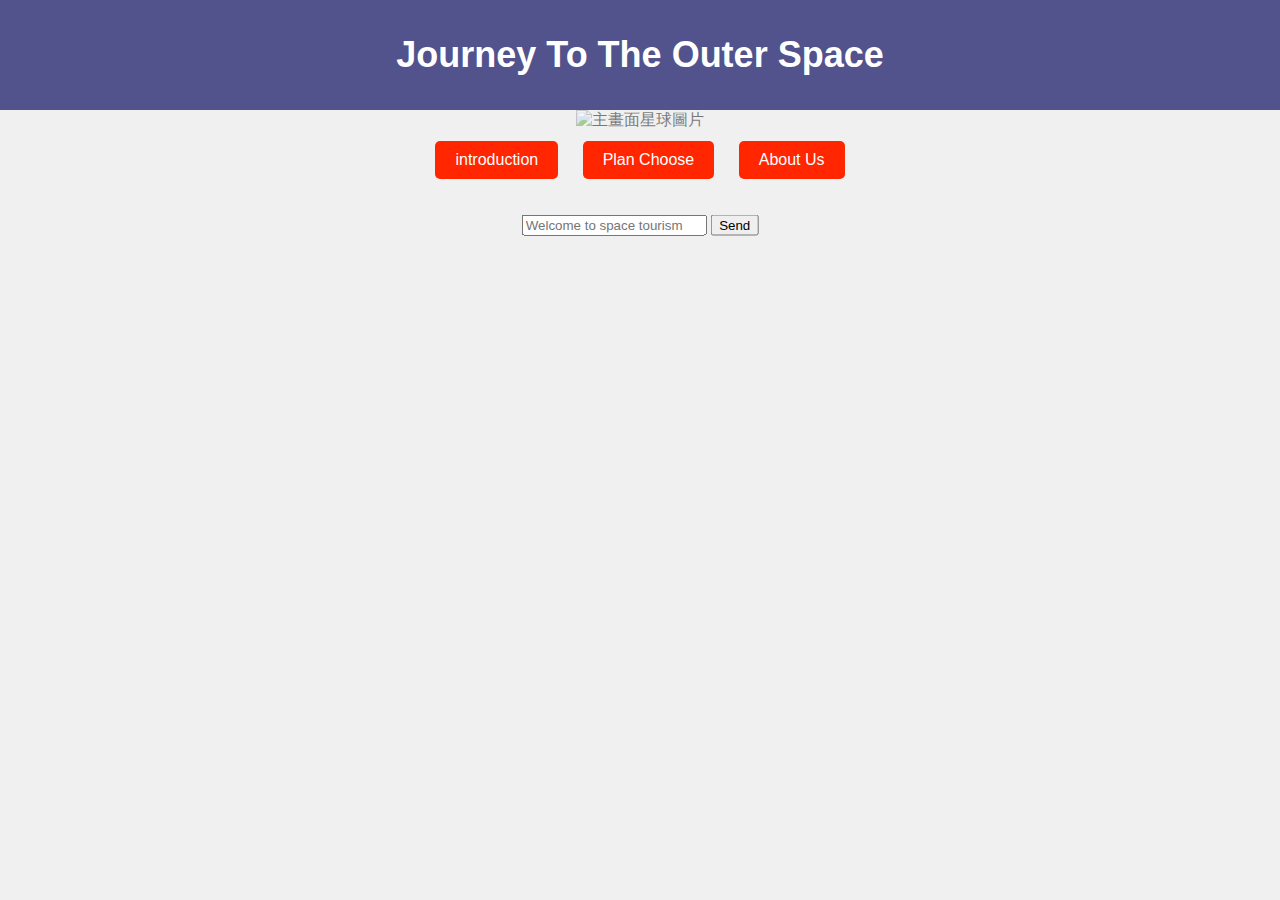
==== main page.html @ a8c64412 "NewPage" ====
<!DOCTYPE html>
<html lang="en">
<head>
    <meta charset="UTF-8">
    <meta name="viewport" content="width=device-width, initial-scale=1.0">
    <title>Journey To The Outer Space</title>
    <style>
        /* CSS樣式 */
        body {
            font-family: Arial, sans-serif;
            background-color: #f0f0f0;
            margin: 0;
            padding: 0;
        }

        header {
            background-color: #00005aa8;
            color: #fff;
            padding: 10px;
            text-align: center;
        }

        .image-container {
            position: relative;
            text-align: center; 
            width: 100%; 
        }
        .image {
            max-width: 100%; 
            height: auto; 
            opacity: 0.5; /* 透明度 */
        }
       .text {
            left: 50%; 
            transform: translate(-50%, -50%); 
            color: #d30808; 
            padding: 10px 20px; 
        }
        .dialog_box-text {
            position: absolute; 
            top: 25%; 
            left: 50%; 
            transform: translate(-50%, -50%); 
            color: #000000; 
            padding: 20px 35px; 
        }

        .container {
            max-width: 800px;
            margin: 0 auto;
            padding: 20px;
        }

        h1 {
            font-size: 36px;
        }

        .centered-button {
            text-align: center;
        }
        .centered-button a {
            display: inline-block;
            margin: 10px;
            background-color: #ff2600;
            color: #fff;
            text-decoration: none;
            padding: 10px 20px;
            border-radius: 5px;
        }
        .centered-button a:hover {
            background-color: #7a9bfe; /* 滑鼠懸停時的背景顏色 */
        }


    </style>
</head>
<body>
    <header>
        <h1>Journey To The Outer Space</h1>
    </header>

    <div class="image-container">
        <img src="/Users/apple/Downloads/PIA14293.jpg" alt="主畫面星球圖片" class="image">
    </div>
    <div>
        <div class="dialog_box-text">
            <div id="chat-box">
                <!--顯示聊天记录 -->
            </div>
            <input type="text" id="user-input" placeholder="Welcome to space tourism">
            <button onclick="sendMessage()">Send</button>
        </div>
    </div>
    
    <div class="centered-button">
        <a href="introduction_page2.html">introduction</a>
        <a href="plan_choose.html">Plan Choose</a>
        <a href="about.html">About Us</a>
        
    </div>

    <script src="/Users/apple/Documents/GitHub/Journey-To-The-Outer-Space/bot.js"></script>
</body>
</html>
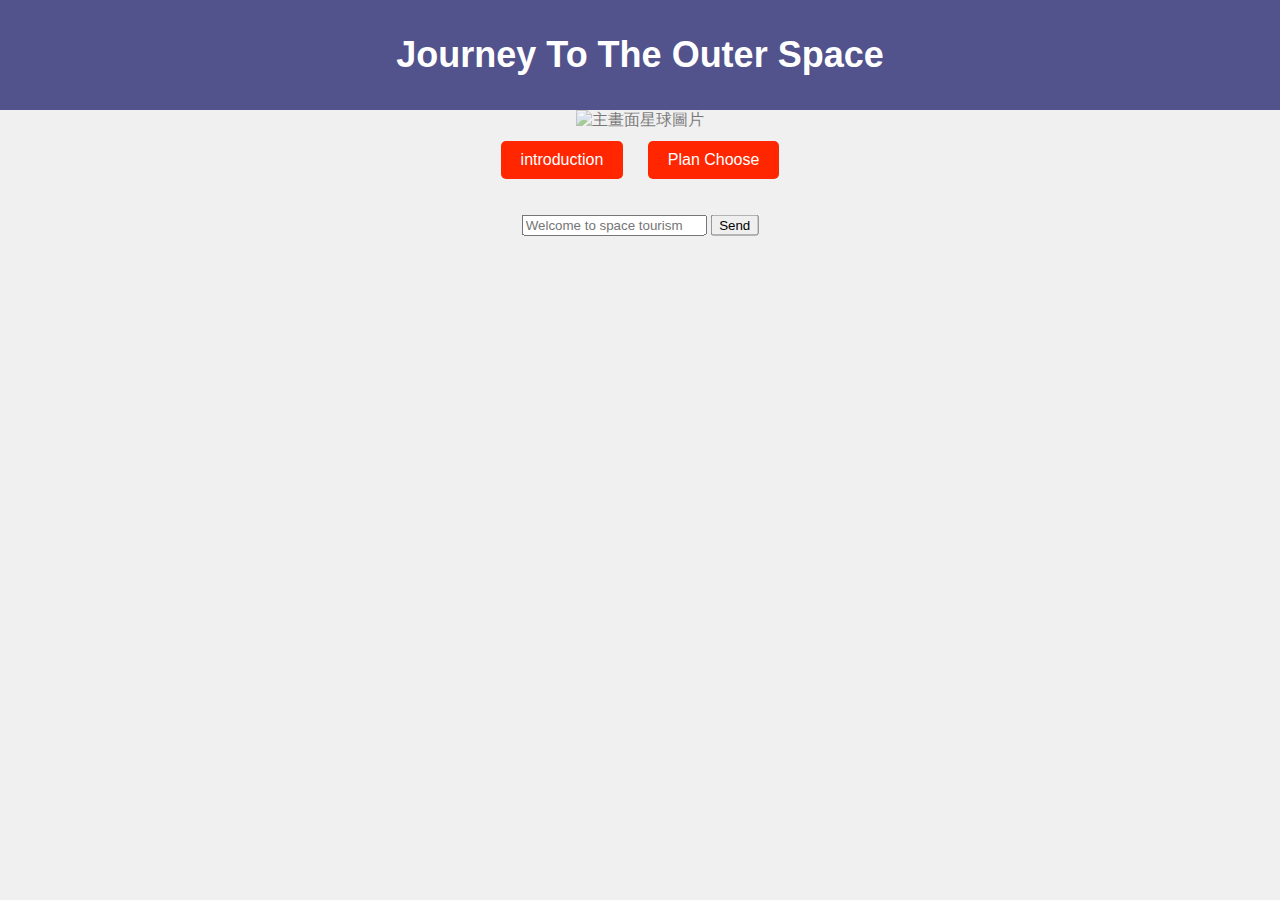
==== commit e4da88d8: "delete" ====
--- a/main page.html
+++ b/main page.html
@@ -95,7 +95,7 @@
     <div class="centered-button">
         <a href="introduction_page2.html">introduction</a>
         <a href="plan_choose.html">Plan Choose</a>
-        <a href="about.html">About Us</a>
+
         
     </div>
 
